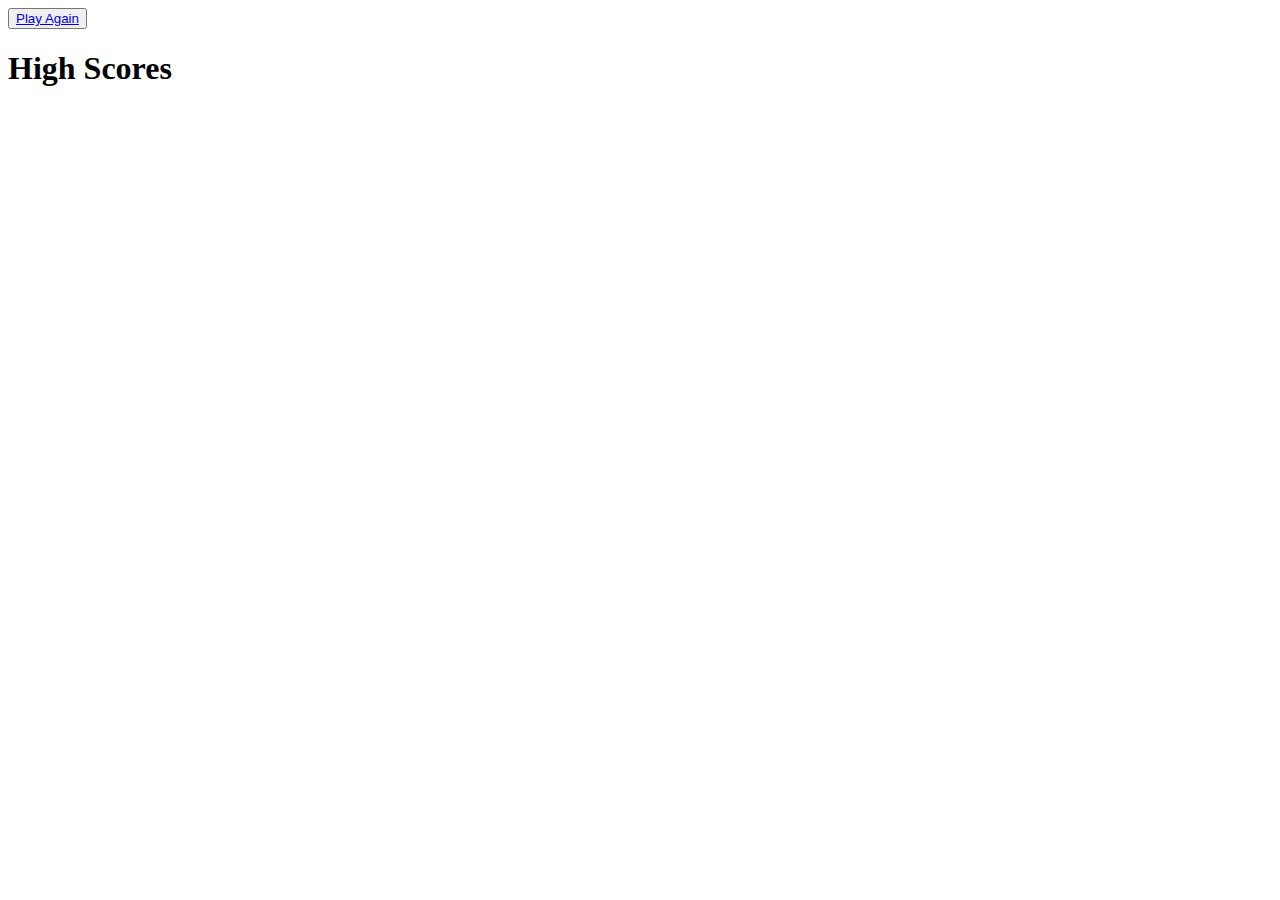
==== scores.html @ f435be25 "created functionality" ====
<!DOCTYPE html>
<html lang="en">

<head>
    <meta charset="UTF-8">
    <meta http-equiv="X-UA-Compatible" content="IE=edge">
    <meta name="viewport" content="width=device-width, initial-scale=1.0">
    <title>Crazy Quiz High-Score</title>
</head>

<body>
    <button id="restart-btn"> <a href="index.html">Play Again</a></button>

    <div>
        <h1>High Scores</h1>
        <ol id="player-score"></ol>
    </div>
    <script src="./assets/js/hs.js"></script>
</body>

</html>
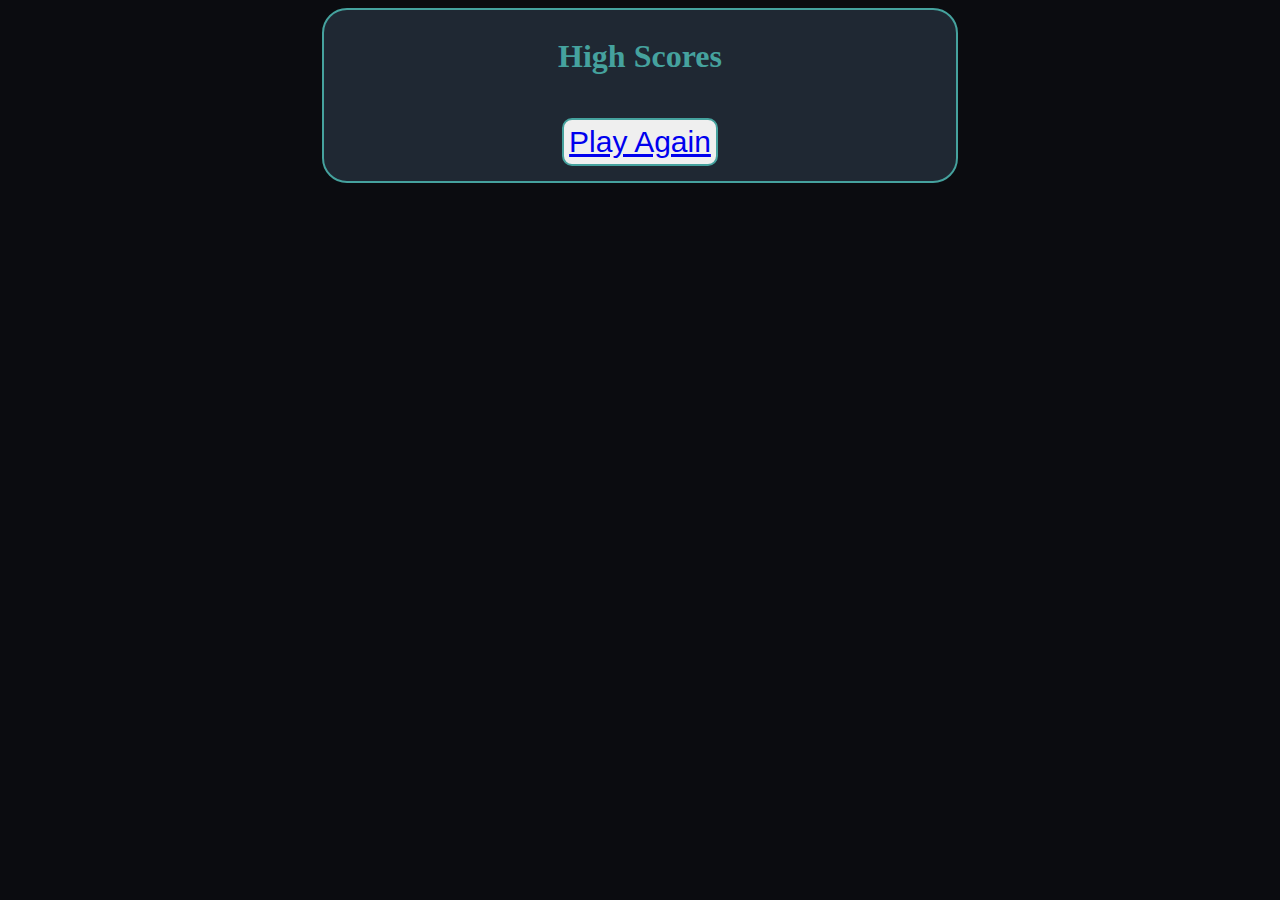
==== commit 032106b8: "styled high scores page" ====
--- a/scores.html
+++ b/scores.html
@@ -5,16 +5,23 @@
     <meta charset="UTF-8">
     <meta http-equiv="X-UA-Compatible" content="IE=edge">
     <meta name="viewport" content="width=device-width, initial-scale=1.0">
+    <link rel="stylesheet" href="./assets/css/score-styles.css" />
     <title>Crazy Quiz High-Score</title>
 </head>
 
 <body>
-    <button id="restart-btn"> <a href="index.html">Play Again</a></button>
+    <header>
+        
+    </header>
 
     <div>
         <h1>High Scores</h1>
         <ol id="player-score"></ol>
+        <button id="restart-btn"> <a href="./index.html">Play Again</a></button>
     </div>
+
+
+
     <script src="./assets/js/hs.js"></script>
 </body>
 
--- a/assets/css/score-styles.css
+++ b/assets/css/score-styles.css
@@ -0,0 +1,31 @@
+body {
+  background-color: #0b0c10;
+}
+
+div {
+  margin: auto;
+  width: 50%;
+  height: 50%;
+  text-align: center;
+  line-height: 50px;
+  background-color: #1f2833;
+  border: #45a29e 2px solid;
+  border-radius: 25px;
+  color: #45a29e;
+}
+
+#player-score {
+  font-size: 25px;
+  list-style-type: none;
+  margin: auto;
+}
+
+button {
+  font-size: 30px;
+  border: #45a29e 2px solid;
+  border-radius: 10px;
+  text-decoration: none;
+  color: inherit;
+  padding: 5px;
+  margin: 15px;
+}
